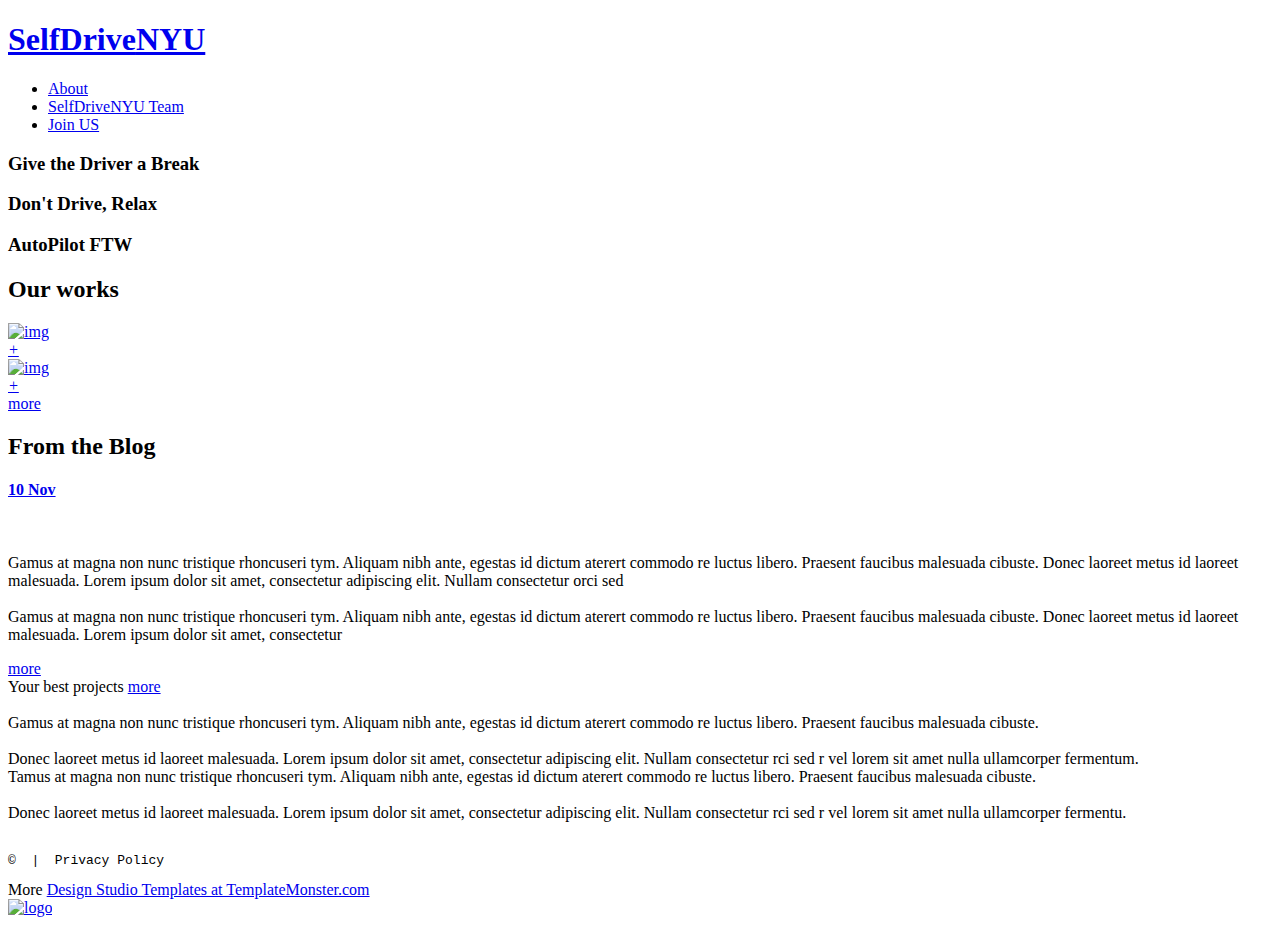
==== index.html @ 5387fc2a "Updated links" ====
<!DOCTYPE html>
<html lang="en">
	<head>
	<title>Home</title>
	<meta charset="utf-8">
	<meta name = "format-detection" content = "telephone=no" />
	<link rel="icon" href="images/favicon.ico" type="image/x-icon">
	<link rel="stylesheet" href="css/grid.css">
	<link rel="stylesheet" href="css/style.css">
	<link rel="stylesheet" href="css/touchTouch.css">
	<link rel="stylesheet" href="css/camera.css">

	<script src="js/jquery.js"></script>
	<script src="js/jquery-migrate-1.2.1.js"></script>
	<script src='js/camera.js'></script>
	<script src="js/touchTouch.jquery.js"></script>
	<script src="js/jquery.stellar.js"></script>
	<script src="js/script.js"></script>
	<script src='//maps.googleapis.com/maps/api/js?v=3.exp&amp;sensor=false'></script>
	<!--[if (gt IE 9)|!(IE)]><!-->
	<script src="js/jquery.mobile.customized.min.js"></script>
	<script src="js/wow.js"></script>
	<script>
		$(document).ready(function () {
			if ($('html').hasClass('desktop')) {
				new WOW().init();
			}
		});
	</script>
	<!--<![endif]-->
	<!--[if lt IE 8]>
	<div style=' clear: both; text-align:center; position: relative;'>
	 <a href="http://windows.microsoft.com/en-US/internet-explorer/products/ie/home?ocid=ie6_countdown_bannercode">
		 <img src="images/ie8-panel/warning_bar_0000_us.jpg" border="0" height="42" width="820" alt="You are using an outdated browser. For a faster, safer browsing experience, upgrade for free today." />
	 </a>
	</div>
	<![endif]-->
	<!--[if lt IE 9]>
		<script src="js/html5shiv.js"></script>
		<link rel="stylesheet" type="text/css" media="screen" href="css/ie.css">
	<![endif]-->
	<!--[if IE]>
		<link rel="stylesheet" type="text/css" media="screen" href="css/ie-8.css">
	<![endif]-->
	</head>
<body class="index">
<!--==============================header=================================-->
<header id="header">
	<div id="stuck_container">
		<div class="container">
			<div class="row">
				<div class="grid_12">
					<div class="social">
						<a href="#"><span class="bd-ra fa fa-facebook"></span></a>
						<a href="#"><span class="bd-ra fa fa-tumblr"></span></a>
						<a href="#"><span class="bd-ra fa fa-google-plus"></span></a>
					</div>
					<h1><a href="index.html">SelfDrive<span>NYU</span></a></h1>
					<nav>
						<ul class="sf-menu">
							<li class="current"><a href="index.html">About</a>
								<!-- <ul> -->
									<!-- <li><a href="#">Lorem ipsum</a></li> -->
									<!-- <li><a href="#">Lorem ipsum</a> -->
										<!-- <ul> -->
											<!-- <li><a href="#">Lorem ipsum</a></li> -->
											<!-- <li><a href="#">Lorem ipsum</a></li> -->
											<!-- <li><a href="#">Lorem ipsum</a></li> -->
										<!-- </ul> -->
									<!-- </li> -->
									<!-- <li><a href="#">Lorem ipsum</a></li> -->
								<!-- </ul> -->
							<!-- </li> -->
							<li><a href="index-1.html">SelfDriveNYU Team</a></li>
							<li><a href="index-2.html">Join US</a></li>

						</ul>
					</nav>
				</div>
			</div>
		</div>
	</div>
</header>

<!--=======content================================-->

<section id="content">
	<div class="full-width-container block-1">
		<div class="camera_container">
			<div id="camera_wrap">
				<div class="item" data-src="images/index_img_slider-1.png">
					<div class="camera_caption fadeIn">
						<h3>Give the Driver a Break</h3>
					</div>
				</div>
				<div class="item" data-src="images/index_img_slider-2.png">
					<div class="camera_caption fadeIn">
						<h3>Don't Drive, Relax</h3>
					</div>
				</div>
				<div class="item" data-src="images/index_img_slider-2.png">
					<div class="camera_caption fadeIn">
						<h3>AutoPilot FTW</h3>
					</div>
				</div>
			</div>
		</div>
	</div>
	<div class="full-width-container block-2">
		<div class="container">
			<div class="row">
				<div class="grid_12">
					<header>
						<h2><span>Our works</span></h2>
					</header>
					<div class="isotope clearfix">
						<a href="images/index_img-1-big.jpg" class="item-1 w-1"><div class="img_block"><img src="images/index_img-1.jpg" alt="img"></div><i>+</i></a>
						<a href="images/index_img-2-big.jpg" class="item-2 w-2"><div class="img_block"><img src="images/index_img-2.jpg" alt="img"></div><i>+</i></a>
					</div>
					<a href="#" class="btn">more</a>
				</div>
			</div>
		</div>
	</div>
	<div class="full-width-container block-3">
		<div class="container">
			<div class="row">
				<div class="grid_4">
					<header>
						<h2><span></span></h2>
					</header>
					<p class="first"></p>
					<p class="secont"></p>
					<a href="#" class="btn"></a>
				</div>
				<div class="grid_7 offset_1">
					<header>
						<h2>From the Blog</h2>
					</header>
					<h4><a href="#">10 Nov</a></h4>
					<div class="img_block"><img src="images/index_img-7.jpg" alt=""></div>
					<p>Gamus at magna non nunc tristique rhoncuseri tym. Aliquam nibh ante, egestas id dictum aterert commodo re luctus libero. Praesent faucibus malesuada cibuste. Donec laoreet metus id laoreet malesuada. Lorem ipsum dolor sit amet, consectetur adipiscing elit. Nullam consectetur orci sed <br><br>Gamus at magna non nunc tristique rhoncuseri tym. Aliquam nibh ante, egestas id dictum aterert commodo re luctus libero. Praesent faucibus malesuada cibuste. Donec laoreet metus id laoreet malesuada. Lorem ipsum dolor sit amet, consectetur</p>
					<a href="#" class="btn">more</a>
				</div>
			</div>
		</div>
	</div>
	<div class="full-width-container block-4  parallax-block" data-stellar-background-ratio="0.5">
		<span class="el-1">Your best</span>
		<span class="el-2">projects</span>
		<a href="#" class="btn">more</a>
	</div>
	<div class="full-width-container block-5">
		<div class="container">
			<div class="row">
				<div class="item-1 clearfix">
					<div class="grid_2">
						<div class="img_block"><img src="images/index_img-8.jpg" alt=""></div>
					</div>
					<div class="grid_10">
						<div class="text">Gamus at magna non nunc tristique rhoncuseri tym. Aliquam nibh ante, egestas id dictum aterert commodo re luctus libero. Praesent faucibus malesuada cibuste. <br><br>Donec laoreet metus id laoreet malesuada. Lorem ipsum dolor sit amet, consectetur adipiscing elit. Nullam consectetur rci sed r vel lorem sit amet nulla ullamcorper fermentum.</div>
					</div>
				</div>
				<div class="item-2 clearfix">
					<div class="grid_10">
						<div class="text">Tamus at magna non nunc tristique rhoncuseri tym. Aliquam nibh ante, egestas id dictum aterert commodo re luctus libero. Praesent faucibus malesuada cibuste. <br><br>Donec laoreet metus id laoreet malesuada. Lorem ipsum dolor sit amet, consectetur adipiscing elit. Nullam consectetur rci sed r vel lorem sit amet nulla ullamcorper fermentu.</div>
					</div>
					<div class="grid_2">
						<div class="img_block"><img src="images/index_img-9.jpg" alt=""></div>
					</div>
				</div>
			</div>
		</div>
	</div>
	<div class="full-width-container block-6">
		<div class="google-map-api"> 
			<div id="map-canvas" class="gmap"></div> 
		</div> 
	</div>
</section>

<!--=======footer=================================-->
<footer id="footer">
	<div class="container">
		<div class="row">
		<div class="grid_12">
			<div class="copyright">
				<pre>© <span id="copyright-year"></span> |  Privacy Policy</pre>
			</div>
		</div>
				More <a rel="nofollow" href="http://www.templatemonster.com/category.php?category=521&type=1" target="_blank">Design Studio Templates at TemplateMonster.com</a>
		</div>
	</div>
	<div class="footer_bottom"><a href="http://www.templatemonster.com/" rel="nofollow"><img src="images/footer-logo.png" alt="logo"></a></div>
</footer>
<script>
	jQuery(function(){
		jQuery('#camera_wrap').camera({
			height: '68.125%',
			thumbnails: false,
			pagination: true,
			fx: 'simpleFade',
			loader: 'none',
			hover: false,
			navigation: false,
			playPause: false,
			minHeight: "975px",
		});
	});
</script>
<!--script>
	var $container = $('.isotope');
	// init
	$container.on( 'click', '.iso-item', function( event ) {
	  // change size of item via class
	  $( event.target ).toggleClass('gigante');
	  // trigger layout
	  $container.packery();
	  /*$container.packery({
		  itemSelector: 'iso-.item',
		  gutter: 10*/

	});
</script-->
<script>
	$(document).ready(function() { 
			if ($('html').hasClass('desktop')) {
				$.stellar({
					horizontalScrolling: false,
					verticalOffset: 20,
					resposive: true,
					hideDistantElements: true,
				});
			}
		});
</script>
<script type="text/javascript">
		google_api_map_init();
		function google_api_map_init(){
			var map;
			var coordData = new google.maps.LatLng(parseFloat(40.6894388), parseFloat(-73.9036233,10)); 

			var styleArray = [
				{"featureType":"water","stylers":[{"color":"#021019"}]},
				{"featureType":"landscape","stylers":[{"color":"#08304b"}]},
				{"featureType":"poi","elementType":"geometry","stylers":[{"color":"#0c4152"},{"lightness":5}]},
				{"featureType":"road.highway","elementType":"geometry.fill","stylers":[{"color":"#000000"}]},
				{"featureType":"road.highway","elementType":"geometry.stroke","stylers":[{"color":"#0b434f"},{"lightness":25}]},
				{"featureType":"road.arterial","elementType":"geometry.fill","stylers":[{"color":"#000000"}]},
				{"featureType":"road.arterial","elementType":"geometry.stroke","stylers":[{"color":"#0b3d51"},{"lightness":16}]},
				{"featureType":"road.local","elementType":"geometry","stylers":[{"color":"#000000"}]},
				{"elementType":"labels.text.fill","stylers":[{"color":"#ffffff"}]},
				{"elementType":"labels.text.stroke","stylers":[{"color":"#000000"},{"lightness":13}]},
				{"featureType":"transit","stylers":[{"color":"#146474"}]},
				{"featureType":"administrative","elementType":"geometry.fill","stylers":[{"color":"#000000"}]},
				{"featureType":"administrative","elementType":"geometry.stroke","stylers":[{"color":"#144b53"},{"lightness":14},{"weight":1.4}]}
				]
			 
			function initialize() { 
			  var mapOptions = { 
				zoom: 12, 
				center: coordData, 
				scrollwheel: false, 
				styles: styleArray 
			  } 
 
			  var contentString = "<div></div>"; 
			  var infowindow = new google.maps.InfoWindow({ 
				content: contentString, 
				maxWidth: 200 
			  }); 
			   
			  var map = new google.maps.Map(document.getElementById("map-canvas"), mapOptions); 


			google.maps.event.addDomListener(window, 'resize', function() {

			  map.setCenter(coordData);

			  var center = map.getCenter();
			});
		}

			google.maps.event.addDomListener(window, "load", initialize); 

		}
</script>
<script>
	$(function(){
		$('.isotope a').touchTouch();
	});
</script>

</body>
</html>
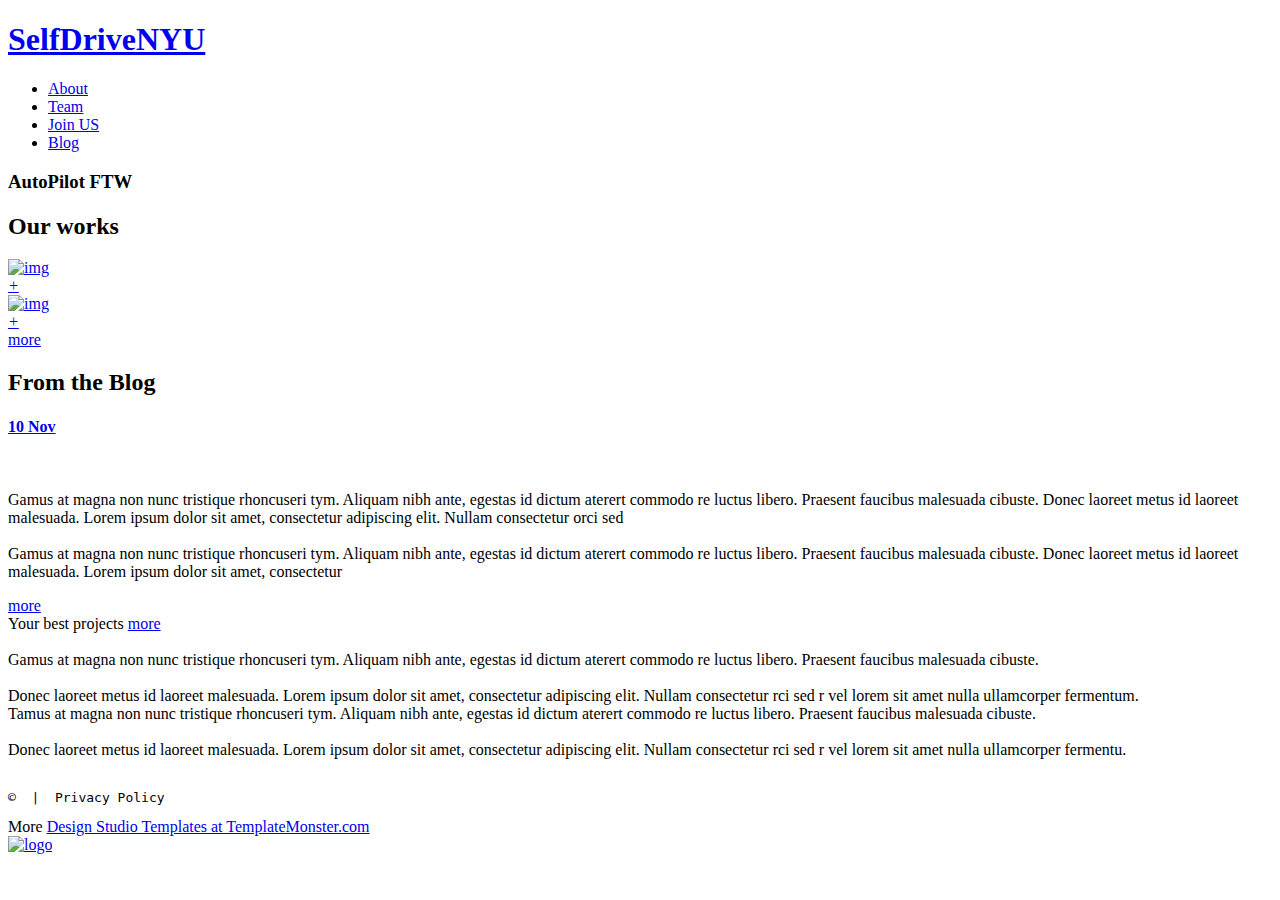
==== commit 7d2e854e: "update for images" ====
--- a/index.html
+++ b/index.html
@@ -59,20 +59,9 @@
 					<nav>
 						<ul class="sf-menu">
 							<li class="current"><a href="index.html">About</a>
-								<!-- <ul> -->
-									<!-- <li><a href="#">Lorem ipsum</a></li> -->
-									<!-- <li><a href="#">Lorem ipsum</a> -->
-										<!-- <ul> -->
-											<!-- <li><a href="#">Lorem ipsum</a></li> -->
-											<!-- <li><a href="#">Lorem ipsum</a></li> -->
-											<!-- <li><a href="#">Lorem ipsum</a></li> -->
-										<!-- </ul> -->
-									<!-- </li> -->
-									<!-- <li><a href="#">Lorem ipsum</a></li> -->
-								<!-- </ul> -->
-							<!-- </li> -->
-							<li><a href="index-1.html">SelfDriveNYU Team</a></li>
+							<li><a href="index-1.html">Team</a></li>
 							<li><a href="index-2.html">Join US</a></li>
+							<li><a href="index-3.html">Blog</a></li>
 
 						</ul>
 					</nav>
@@ -88,17 +77,7 @@
 	<div class="full-width-container block-1">
 		<div class="camera_container">
 			<div id="camera_wrap">
-				<div class="item" data-src="images/index_img_slider-1.png">
-					<div class="camera_caption fadeIn">
-						<h3>Give the Driver a Break</h3>
-					</div>
-				</div>
-				<div class="item" data-src="images/index_img_slider-2.png">
-					<div class="camera_caption fadeIn">
-						<h3>Don't Drive, Relax</h3>
-					</div>
-				</div>
-				<div class="item" data-src="images/index_img_slider-2.png">
+				<div class="item" data-src="images/index_img_slider-3.jpg">
 					<div class="camera_caption fadeIn">
 						<h3>AutoPilot FTW</h3>
 					</div>
@@ -173,9 +152,9 @@
 		</div>
 	</div>
 	<div class="full-width-container block-6">
-		<div class="google-map-api"> 
-			<div id="map-canvas" class="gmap"></div> 
-		</div> 
+		<div class="google-map-api">
+			<div id="map-canvas" class="gmap"></div>
+		</div>
 	</div>
 </section>
 
@@ -223,7 +202,7 @@
 	});
 </script-->
 <script>
-	$(document).ready(function() { 
+	$(document).ready(function() {
 			if ($('html').hasClass('desktop')) {
 				$.stellar({
 					horizontalScrolling: false,
@@ -238,7 +217,7 @@
 		google_api_map_init();
 		function google_api_map_init(){
 			var map;
-			var coordData = new google.maps.LatLng(parseFloat(40.6894388), parseFloat(-73.9036233,10)); 
+			var coordData = new google.maps.LatLng(parseFloat(40.6894388), parseFloat(-73.9036233,10));
 
 			var styleArray = [
 				{"featureType":"water","stylers":[{"color":"#021019"}]},
@@ -255,22 +234,22 @@
 				{"featureType":"administrative","elementType":"geometry.fill","stylers":[{"color":"#000000"}]},
 				{"featureType":"administrative","elementType":"geometry.stroke","stylers":[{"color":"#144b53"},{"lightness":14},{"weight":1.4}]}
 				]
-			 
-			function initialize() { 
-			  var mapOptions = { 
-				zoom: 12, 
-				center: coordData, 
-				scrollwheel: false, 
-				styles: styleArray 
-			  } 
- 
-			  var contentString = "<div></div>"; 
-			  var infowindow = new google.maps.InfoWindow({ 
-				content: contentString, 
-				maxWidth: 200 
-			  }); 
-			   
-			  var map = new google.maps.Map(document.getElementById("map-canvas"), mapOptions); 
+
+			function initialize() {
+			  var mapOptions = {
+				zoom: 12,
+				center: coordData,
+				scrollwheel: false,
+				styles: styleArray
+			  }
+
+			  var contentString = "<div></div>";
+			  var infowindow = new google.maps.InfoWindow({
+				content: contentString,
+				maxWidth: 200
+			  });
+
+			  var map = new google.maps.Map(document.getElementById("map-canvas"), mapOptions);
 
 
 			google.maps.event.addDomListener(window, 'resize', function() {
@@ -281,7 +260,7 @@
 			});
 		}
 
-			google.maps.event.addDomListener(window, "load", initialize); 
+			google.maps.event.addDomListener(window, "load", initialize);
 
 		}
 </script>
@@ -292,4 +271,4 @@
 </script>
 
 </body>
-</html>+</html>
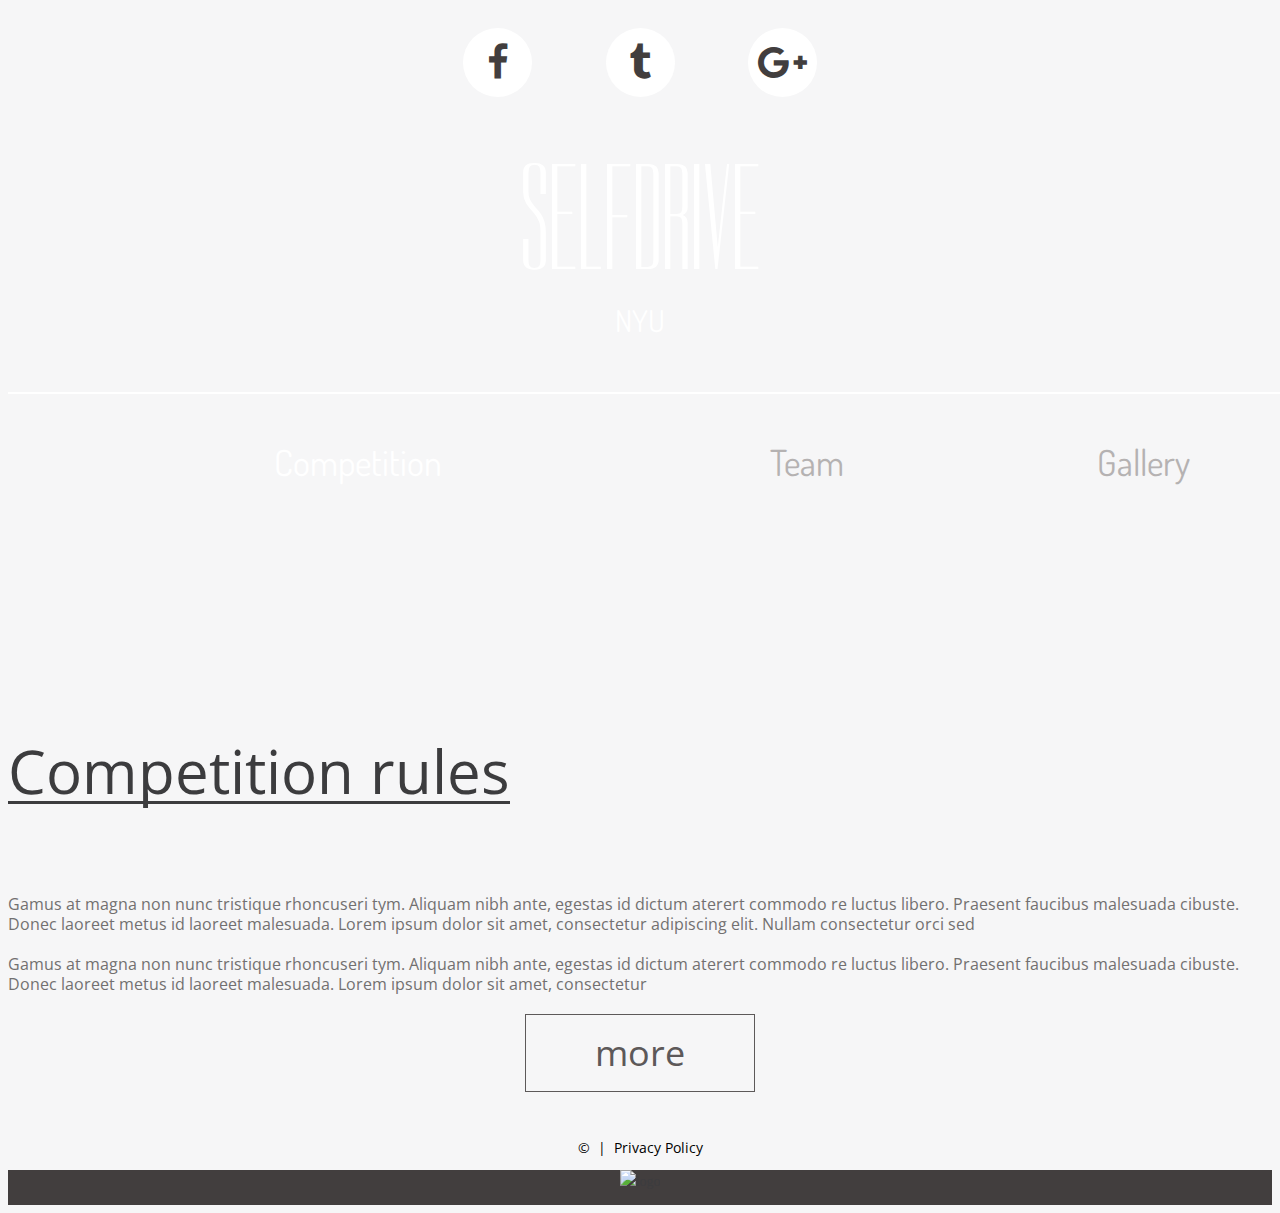
==== commit ed1d1370: "Clean up competition page" ====
--- a/index.html
+++ b/index.html
@@ -1,22 +1,19 @@
 <!DOCTYPE html>
 <html lang="en">
 	<head>
-	<title>Home</title>
+	<title>Services</title>
 	<meta charset="utf-8">
 	<meta name = "format-detection" content = "telephone=no" />
 	<link rel="icon" href="images/favicon.ico" type="image/x-icon">
 	<link rel="stylesheet" href="css/grid.css">
 	<link rel="stylesheet" href="css/style.css">
 	<link rel="stylesheet" href="css/touchTouch.css">
-	<link rel="stylesheet" href="css/camera.css">
 
 	<script src="js/jquery.js"></script>
+	<script src="js/touchTouch.jquery.js"></script>
 	<script src="js/jquery-migrate-1.2.1.js"></script>
-	<script src='js/camera.js'></script>
-	<script src="js/touchTouch.jquery.js"></script>
-	<script src="js/jquery.stellar.js"></script>
 	<script src="js/script.js"></script>
-	<script src='//maps.googleapis.com/maps/api/js?v=3.exp&amp;sensor=false'></script>
+	<script src="js/packery.pkgd.min.js"></script>
 	<!--[if (gt IE 9)|!(IE)]><!-->
 	<script src="js/jquery.mobile.customized.min.js"></script>
 	<script src="js/wow.js"></script>
@@ -27,25 +24,10 @@
 			}
 		});
 	</script>
-	<!--<![endif]-->
-	<!--[if lt IE 8]>
-	<div style=' clear: both; text-align:center; position: relative;'>
-	 <a href="http://windows.microsoft.com/en-US/internet-explorer/products/ie/home?ocid=ie6_countdown_bannercode">
-		 <img src="images/ie8-panel/warning_bar_0000_us.jpg" border="0" height="42" width="820" alt="You are using an outdated browser. For a faster, safer browsing experience, upgrade for free today." />
-	 </a>
-	</div>
-	<![endif]-->
-	<!--[if lt IE 9]>
-		<script src="js/html5shiv.js"></script>
-		<link rel="stylesheet" type="text/css" media="screen" href="css/ie.css">
-	<![endif]-->
-	<!--[if IE]>
-		<link rel="stylesheet" type="text/css" media="screen" href="css/ie-8.css">
-	<![endif]-->
 	</head>
-<body class="index">
+<body class="index-1">
 <!--==============================header=================================-->
-<header id="header">
+<header id="header" style = "background: url(images/index_img_slider-3.jpg) no-repeat;">
 	<div id="stuck_container">
 		<div class="container">
 			<div class="row">
@@ -58,11 +40,9 @@
 					<h1><a href="index.html">SelfDrive<span>NYU</span></a></h1>
 					<nav>
 						<ul class="sf-menu">
-							<li class="current"><a href="index.html">About</a>
+							<li class="current"><a href="index.html">Competition</a>
 							<li><a href="index-1.html">Team</a></li>
-							<li><a href="index-2.html">Join US</a></li>
-							<li><a href="index-3.html">Blog</a></li>
-
+							<li><a href="index-2.html">Gallery</a></li>
 						</ul>
 					</nav>
 				</div>
@@ -74,199 +54,47 @@
 <!--=======content================================-->
 
 <section id="content">
-	<div class="full-width-container block-1">
-		<div class="camera_container">
-			<div id="camera_wrap">
-				<div class="item" data-src="images/index_img_slider-3.jpg">
-					<div class="camera_caption fadeIn">
-						<h3>AutoPilot FTW</h3>
-					</div>
-				</div>
-			</div>
-		</div>
+	<div class="full-width-container block-3">
+	    <div class="container">
+	        <div class="row">
+	            <div class="grid_3">
+	                <header>
+	                    <h2><span></span></h2>
+	                </header>
+	                <p class="first"></p>
+	                <p class="secont"></p>
+	            </div>
+	            <div class="grid_8 offset_1">
+	                <header>
+	                    <h2>Competition rules</h2>
+	                </header>
+	                <!-- <h4><a href="#">10 Nov</a></h4> -->
+	                <div class="img_block"><img src="images/index_img-7.jpg" alt=""></div>
+	                <p>Gamus at magna non nunc tristique rhoncuseri tym. Aliquam nibh ante, egestas id dictum aterert commodo re luctus libero. Praesent faucibus malesuada cibuste. Donec laoreet metus id laoreet malesuada. Lorem ipsum dolor sit amet, consectetur adipiscing elit. Nullam consectetur orci sed <br><br>Gamus at magna non nunc tristique rhoncuseri tym. Aliquam nibh ante, egestas id dictum aterert commodo re luctus libero. Praesent faucibus malesuada cibuste. Donec laoreet metus id laoreet malesuada. Lorem ipsum dolor sit amet, consectetur</p>
+	                <a href="#" class="btn">more</a>
+	            </div>
+	        </div>
+	    </div>
 	</div>
-	<div class="full-width-container block-2">
-		<div class="container">
-			<div class="row">
-				<div class="grid_12">
-					<header>
-						<h2><span>Our works</span></h2>
-					</header>
-					<div class="isotope clearfix">
-						<a href="images/index_img-1-big.jpg" class="item-1 w-1"><div class="img_block"><img src="images/index_img-1.jpg" alt="img"></div><i>+</i></a>
-						<a href="images/index_img-2-big.jpg" class="item-2 w-2"><div class="img_block"><img src="images/index_img-2.jpg" alt="img"></div><i>+</i></a>
-					</div>
-					<a href="#" class="btn">more</a>
-				</div>
-			</div>
-		</div>
-	</div>
-	<div class="full-width-container block-3">
-		<div class="container">
-			<div class="row">
-				<div class="grid_4">
-					<header>
-						<h2><span></span></h2>
-					</header>
-					<p class="first"></p>
-					<p class="secont"></p>
-					<a href="#" class="btn"></a>
-				</div>
-				<div class="grid_7 offset_1">
-					<header>
-						<h2>From the Blog</h2>
-					</header>
-					<h4><a href="#">10 Nov</a></h4>
-					<div class="img_block"><img src="images/index_img-7.jpg" alt=""></div>
-					<p>Gamus at magna non nunc tristique rhoncuseri tym. Aliquam nibh ante, egestas id dictum aterert commodo re luctus libero. Praesent faucibus malesuada cibuste. Donec laoreet metus id laoreet malesuada. Lorem ipsum dolor sit amet, consectetur adipiscing elit. Nullam consectetur orci sed <br><br>Gamus at magna non nunc tristique rhoncuseri tym. Aliquam nibh ante, egestas id dictum aterert commodo re luctus libero. Praesent faucibus malesuada cibuste. Donec laoreet metus id laoreet malesuada. Lorem ipsum dolor sit amet, consectetur</p>
-					<a href="#" class="btn">more</a>
-				</div>
-			</div>
-		</div>
-	</div>
-	<div class="full-width-container block-4  parallax-block" data-stellar-background-ratio="0.5">
-		<span class="el-1">Your best</span>
-		<span class="el-2">projects</span>
-		<a href="#" class="btn">more</a>
-	</div>
-	<div class="full-width-container block-5">
-		<div class="container">
-			<div class="row">
-				<div class="item-1 clearfix">
-					<div class="grid_2">
-						<div class="img_block"><img src="images/index_img-8.jpg" alt=""></div>
-					</div>
-					<div class="grid_10">
-						<div class="text">Gamus at magna non nunc tristique rhoncuseri tym. Aliquam nibh ante, egestas id dictum aterert commodo re luctus libero. Praesent faucibus malesuada cibuste. <br><br>Donec laoreet metus id laoreet malesuada. Lorem ipsum dolor sit amet, consectetur adipiscing elit. Nullam consectetur rci sed r vel lorem sit amet nulla ullamcorper fermentum.</div>
-					</div>
-				</div>
-				<div class="item-2 clearfix">
-					<div class="grid_10">
-						<div class="text">Tamus at magna non nunc tristique rhoncuseri tym. Aliquam nibh ante, egestas id dictum aterert commodo re luctus libero. Praesent faucibus malesuada cibuste. <br><br>Donec laoreet metus id laoreet malesuada. Lorem ipsum dolor sit amet, consectetur adipiscing elit. Nullam consectetur rci sed r vel lorem sit amet nulla ullamcorper fermentu.</div>
-					</div>
-					<div class="grid_2">
-						<div class="img_block"><img src="images/index_img-9.jpg" alt=""></div>
-					</div>
-				</div>
-			</div>
-		</div>
-	</div>
-	<div class="full-width-container block-6">
-		<div class="google-map-api">
-			<div id="map-canvas" class="gmap"></div>
-		</div>
-	</div>
+
 </section>
 
 <!--=======footer=================================-->
 <footer id="footer">
 	<div class="container">
 		<div class="row">
-		<div class="grid_12">
-			<div class="copyright">
-				<pre>© <span id="copyright-year"></span> |  Privacy Policy</pre>
+			<div class="grid_12">
+				<div class="copyright">
+					<pre>© <span id="copyright-year"></span> |  Privacy Policy</pre>
+				</div>
 			</div>
-		</div>
-				More <a rel="nofollow" href="http://www.templatemonster.com/category.php?category=521&type=1" target="_blank">Design Studio Templates at TemplateMonster.com</a>
 		</div>
 	</div>
 	<div class="footer_bottom"><a href="http://www.templatemonster.com/" rel="nofollow"><img src="images/footer-logo.png" alt="logo"></a></div>
 </footer>
 <script>
-	jQuery(function(){
-		jQuery('#camera_wrap').camera({
-			height: '68.125%',
-			thumbnails: false,
-			pagination: true,
-			fx: 'simpleFade',
-			loader: 'none',
-			hover: false,
-			navigation: false,
-			playPause: false,
-			minHeight: "975px",
-		});
-	});
-</script>
-<!--script>
-	var $container = $('.isotope');
-	// init
-	$container.on( 'click', '.iso-item', function( event ) {
-	  // change size of item via class
-	  $( event.target ).toggleClass('gigante');
-	  // trigger layout
-	  $container.packery();
-	  /*$container.packery({
-		  itemSelector: 'iso-.item',
-		  gutter: 10*/
-
-	});
-</script-->
-<script>
-	$(document).ready(function() {
-			if ($('html').hasClass('desktop')) {
-				$.stellar({
-					horizontalScrolling: false,
-					verticalOffset: 20,
-					resposive: true,
-					hideDistantElements: true,
-				});
-			}
-		});
-</script>
-<script type="text/javascript">
-		google_api_map_init();
-		function google_api_map_init(){
-			var map;
-			var coordData = new google.maps.LatLng(parseFloat(40.6894388), parseFloat(-73.9036233,10));
-
-			var styleArray = [
-				{"featureType":"water","stylers":[{"color":"#021019"}]},
-				{"featureType":"landscape","stylers":[{"color":"#08304b"}]},
-				{"featureType":"poi","elementType":"geometry","stylers":[{"color":"#0c4152"},{"lightness":5}]},
-				{"featureType":"road.highway","elementType":"geometry.fill","stylers":[{"color":"#000000"}]},
-				{"featureType":"road.highway","elementType":"geometry.stroke","stylers":[{"color":"#0b434f"},{"lightness":25}]},
-				{"featureType":"road.arterial","elementType":"geometry.fill","stylers":[{"color":"#000000"}]},
-				{"featureType":"road.arterial","elementType":"geometry.stroke","stylers":[{"color":"#0b3d51"},{"lightness":16}]},
-				{"featureType":"road.local","elementType":"geometry","stylers":[{"color":"#000000"}]},
-				{"elementType":"labels.text.fill","stylers":[{"color":"#ffffff"}]},
-				{"elementType":"labels.text.stroke","stylers":[{"color":"#000000"},{"lightness":13}]},
-				{"featureType":"transit","stylers":[{"color":"#146474"}]},
-				{"featureType":"administrative","elementType":"geometry.fill","stylers":[{"color":"#000000"}]},
-				{"featureType":"administrative","elementType":"geometry.stroke","stylers":[{"color":"#144b53"},{"lightness":14},{"weight":1.4}]}
-				]
-
-			function initialize() {
-			  var mapOptions = {
-				zoom: 12,
-				center: coordData,
-				scrollwheel: false,
-				styles: styleArray
-			  }
-
-			  var contentString = "<div></div>";
-			  var infowindow = new google.maps.InfoWindow({
-				content: contentString,
-				maxWidth: 200
-			  });
-
-			  var map = new google.maps.Map(document.getElementById("map-canvas"), mapOptions);
-
-
-			google.maps.event.addDomListener(window, 'resize', function() {
-
-			  map.setCenter(coordData);
-
-			  var center = map.getCenter();
-			});
-		}
-
-			google.maps.event.addDomListener(window, "load", initialize);
-
-		}
-</script>
-<script>
 	$(function(){
-		$('.isotope a').touchTouch();
+		$('#touch_gallery a').touchTouch();
 	});
 </script>
 
--- a/css/style.css
+++ b/css/style.css
@@ -0,0 +1,1292 @@
+@import url(//maxcdn.bootstrapcdn.com/font-awesome/4.2.0/css/font-awesome.min.css);
+@import url(//fonts.googleapis.com/css?family=Open+Sans:700,400,300);
+@import url(//fonts.googleapis.com/css?family=Dorsa);
+@import url(http://fonts.googleapis.com/css?family=Dosis:400,600);
+/* =======================================================
+					variables
+======================================================== */
+/*========================================================
+										Main layout styles
+=========================================================*/
+body {
+  background: #f6f6f7;
+  font: 14px/24px Georgia, 'Times New Roman', Times, serif;
+}
+a {
+  text-decoration: none;
+  cursor: pointer;
+  -webkit-transition: 0.3s all ease;
+  transition: 0.3s all ease;
+}
+a:hover {
+  -webkit-transition: 0.3s all ease;
+  transition: 0.3s all ease;
+}
+a[href^="tel:"] {
+  color: inherit;
+  text-decoration: none;
+}
+h2 a,
+h3 a,
+h4 a,
+h5 a {
+  color: inherit;
+  font: inherit;
+}
+h2 a:hover,
+h3 a:hover,
+h4 a:hover,
+h5 a:hover {
+  color: #d94d3a;
+}
+* {
+  -webkit-text-size-adjust: none;
+}
+::-moz-selection {
+  /* Code for Firefox */
+  color: #ffffff;
+  background: #666666;
+}
+::selection {
+  color: #ffffff;
+  background: #666666;
+}
+/*========================================================
+										HEADER styles
+=========================================================*/
+#header {
+  padding: 20px 0;
+  background: url(../images/header_bg.jpg) no-repeat;
+  background-size: cover;
+  text-align: center;
+  height: 556px;
+}
+#header .social {
+  text-align: center;
+}
+#header .social .fa {
+  width: 69px;
+  height: 69px;
+  background: #fff;
+  line-height: 69px;
+  margin: 0 35px 50px 35px;
+  font-size: 38px;
+  color: #423e3e;
+  text-align: center;
+  -webkit-transition: 0.3s;
+  transition: 0.3s;
+}
+#header .social .fa:hover {
+  background: #d94d3a;
+}
+#header h1 {
+  color: #ffffff;
+  margin-top: 15px;
+}
+#header h1 a {
+  font: 400 150px/115px 'Dorsa', sans-serif;
+  color: #ffffff;
+  text-transform: uppercase;
+  display: inline-block;
+  height: 177px;
+}
+#header h1 a span {
+  display: block;
+  font: 30px/30px 'Dosis', sans-serif;
+  margin-top: 28px;
+  text-transform: none;
+}
+#header nav {
+  margin-top: 53px;
+}
+.index #header {
+  position: relative;
+  background: none;
+  height: 0;
+  padding: 0;
+}
+.index #header #stuck_container {
+  position: absolute;
+  z-index: 9;
+  left: 0;
+  right: 0;
+  top: 20px;
+}
+@media only screen and (max-width: 767px) {
+  #header {
+    text-align: center;
+  }
+  #header h1,
+  #header nav {
+    float: none;
+    display: inline-block;
+  }
+  #header nav {
+    display: block;
+  }
+  #header .social .fa {
+    margin: 0 25px 50px 25px;
+  }
+}
+@media only screen and (max-width: 480px) {
+  #header .social .fa {
+    margin: 0 5px 50px 5px;
+  }
+}
+/* Main menu styles
+========================================================*/
+.sf-menu {
+  width: 100%;
+  text-align: center;
+  line-height: 36px;
+  margin-top: auto;
+  margin-top: 32px;
+  border-top: 2px solid #fff;
+  padding-top: 50px;
+  display: table;
+}
+.sf-menu > li {
+  display: table-cell;
+  table-layout: fixed;
+  position: relative;
+  padding: 0;
+  margin: 0;
+}
+.sf-menu > li > a {
+  color: #b5b2b2;
+  font-size: 36px;
+  margin-left: 29px;
+  font-family: 'Dosis', sans-serif;
+  margin-bottom: 30px;
+  position: relative;
+}
+.sf-menu > li > a:hover {
+  color: #ffffff;
+}
+.sf-menu > li > a:hover:before {
+  background-position: 0 0;
+  top: -46px;
+  height: 21px;
+}
+.sf-menu > li > a:before {
+  content: "";
+  position: absolute;
+  top: -52px;
+  left: 37%;
+  width: 38px;
+  height: 12px;
+  background: url(../images/menu-bullet.png) 0 -21px no-repeat;
+  -webkit-transition: 0.3s;
+  transition: 0.3s;
+}
+.sf-menu > li:first-child {
+  padding-right: 0;
+}
+.sf-menu > li.current > a {
+  color: #ffffff;
+}
+.sf-menu > li.current > a:before {
+  background-position: 0 0;
+  top: -46px;
+  height: 21px;
+}
+@media only screen and (max-width: 979px) {
+  .sf-menu li {
+    padding-right: 0;
+  }
+}
+/* First level sub-menu styles
+========================================================*/
+.sf-menu ul {
+  position: absolute;
+  top: 66px;
+  left: calc(50% - 80px);
+  background: #d94d3a;
+  color: #ffffff;
+  min-width: 160px;
+  z-index: 999;
+  display: none;
+  text-align: left;
+  padding-left: 33px;
+  padding-top: 10px;
+  -webkit-box-sizing: border-box;
+  -moz-box-sizing: border-box;
+  box-sizing: border-box;
+}
+.sf-menu ul:before {
+  content: "";
+  position: absolute;
+  top: -10px;
+  left: calc(50% - 3px);
+  width: 0;
+  height: 0;
+  border-left: 7px solid transparent;
+  border-right: 7px solid transparent;
+  border-bottom: 10px solid #d94d3a;
+}
+.sf-menu ul li {
+  position: relative;
+  height: 48px;
+  line-height: 48px;
+  -webkit-transition: 0.3s;
+  transition: 0.3s;
+}
+.sf-menu ul li a {
+  line-height: 12px;
+  padding: 10px 0;
+  color: #ffffff;
+  font-family: 'Open Sans', sans-serif;
+  font-size: 14px;
+  display: block;
+}
+.sf-menu ul li:hover > a {
+  color: #7d261a;
+}
+/* Second level sub-menu styles
+========================================================*/
+.sf-menu ul ul {
+  position: absolute;
+  top: 0;
+  left: 126px;
+  z-index: 4;
+  min-width: 157px;
+  border: none;
+  background: #dbb3ae;
+}
+.sf-menu ul ul:before {
+  display: none;
+}
+.sf-menu ul ul a:hover {
+  color: #d94d3a;
+}
+@media only screen and (max-width: 767px) {
+  .sf-menu {
+    display: none;
+  }
+  .select-menu {
+    display: block;
+    width: 100%;
+    border-color: #d94d3a;
+    color: #666;
+    font-size: 16px;
+    padding: 5px;
+  }
+}
+/* Stuck menu styles
+========================================================*/
+.isStuck {
+  background: url(../images/header_bg.jpg) bottom;
+  background-size: cover;
+  z-index: 9;
+  padding: 0 0 10px 0;
+  border-bottom: 1px solid #d94d3a;
+}
+.isStuck .social {
+  display: none;
+}
+.isStuck h1 {
+  display: none;
+}
+.isStuck nav {
+  margin-top: 17px !important;
+}
+.isStuck .sf-menu {
+  margin-top: 3px;
+  border: none;
+  padding: 0;
+}
+.isStuck .sf-menu > li > a:before {
+  display: none;
+}
+.isStuck .sf-menu > li > a:hover:before {
+  display: none;
+}
+.isStuck .sf-menu > li.current > a:before {
+  display: none;
+}
+@media only screen and (max-width: 979px) {
+  .isStuck {
+    display: none !important;
+  }
+}
+/*========================================================
+										CONTENT styles
+=========================================================*/
+h2,
+h3,
+h4 {
+  font-family: 'Marvel', sans-serif;
+  color: #3c3c3e;
+}
+h2 {
+  font: 400 60px/60px 'Open Sans', sans-serif;
+  text-align: center;
+  margin-top: 30px;
+  margin-bottom: 50px;
+  border-bottom: 3px solid #3c3c3e;
+  display: inline-block;
+}
+h3 {
+  font-size: 50px;
+  font-family: 'Marvel', sans-serif;
+  text-align: center;
+  line-height: 50px;
+}
+h4 {
+  font-size: 28px;
+  line-height: 28px;
+  font-family: 'Open Sans', sans-serif;
+  text-align: center;
+  margin-top: 0px;
+  margin-bottom: 20px;
+}
+h5 {
+  font-size: 16px;
+  line-height: 16px;
+  font-family: 'Open Sans', sans-serif;
+  text-align: left;
+  margin-bottom: 10px;
+  color: #3c3c3e;
+}
+.h5__mod {
+  color: #d94d3a;
+}
+p {
+  font: 16px/20px 'Open Sans', sans-serif;
+  color: #727070;
+}
+.full-width-container {
+  width: 100%;
+}
+.img_block {
+  overflow: hidden;
+  margin-bottom: 15px;
+  position: relative;
+}
+.img_block img {
+  width: 100%;
+}
+.btn {
+  width: 228px;
+  border: 1px solid #5d5959;
+  background: none;
+  display: block;
+  font: 36px/76px 'Open Sans', sans-serif;
+  text-align: center;
+  color: #5d5959;
+  margin-top: 20px;
+  margin: 20px auto;
+}
+.btn:hover {
+  background: #3c3c3e;
+  color: #ffffff;
+}
+.bd-ra {
+  border-radius: 50%;
+}
+.sub_head {
+  font-size: 24px;
+  font-style: italic;
+  line-height: 36px;
+  text-align: center;
+  margin: 0 auto;
+}
+@media only screen and (max-width: 979px) {
+  h2 {
+    font: 300 62px/62px 'Open Sans', sans-serif;
+    text-align: center;
+    margin-bottom: 40px;
+  }
+  h2 span:before {
+    display: none;
+  }
+  h3 {
+    font: 45px/45px 'Marvel', sans-serif;
+    text-align: center;
+  }
+  h4 {
+    font: 30px/30px 'Marvel', sans-serif;
+    text-align: center;
+    margin-top: 20px;
+    margin-bottom: 20px;
+  }
+  h5 {
+    font: 20px/20px 'Marvel', sans-serif;
+    text-align: center;
+    margin-bottom: 20px;
+    color: #3c3c3e;
+  }
+}
+@media only screen and (max-width: 767px) {
+  h2 {
+    font: 300 52px/52px 'Open Sans', sans-serif;
+    text-align: center;
+    margin-bottom: 40px;
+  }
+  h2 span:before {
+    display: none;
+  }
+  h3 {
+    font: 45px/45px 'Marvel', sans-serif;
+    text-align: center;
+  }
+  h4 {
+    font: 25px/25px 'Marvel', sans-serif;
+    text-align: center;
+    margin-top: 20px;
+    margin-bottom: 20px;
+  }
+  h5 {
+    font: 20px/20px 'Marvel', sans-serif;
+    text-align: center;
+    margin-bottom: 20px;
+    color: #3c3c3e;
+  }
+  .img_block {
+    margin-bottom: 20px;
+  }
+}
+@media only screen and (max-width: 479px) {
+  h2 {
+    font: 300 42px/42px 'Open Sans', sans-serif;
+    text-align: center;
+    margin-bottom: 40px;
+  }
+  h2 span:before {
+    display: none;
+  }
+  h3 {
+    font: 35px/35px 'Marvel', sans-serif;
+    text-align: center;
+  }
+  h4 {
+    font: 20px/20px 'Marvel', sans-serif;
+    text-align: center;
+    margin-top: 20px;
+    margin-bottom: 20px;
+  }
+  h5 {
+    font: 16px/16px 'Marvel', sans-serif;
+    text-align: center;
+    margin-bottom: 20px;
+    color: #3c3c3e;
+  }
+  .img_block {
+    margin-bottom: 20px;
+  }
+}
+.index .block-1 {
+  position: relative;
+}
+.index .block-2 {
+  position: relative;
+  margin-top: -333px;
+}
+.index .block-2 h2 {
+  color: #ffffff;
+  font-size: 48px;
+  font-family: 'Open Sans', sans-serif;
+  text-decoration: none;
+  border-bottom: none;
+  display: block;
+  text-align: center;
+}
+.index .block-2 .isotope a {
+  float: left;
+  height: 284px;
+  overflow: hidden;
+  border: 1px solid #3f3d3d;
+  position: relative;
+}
+.index .block-2 .isotope a i {
+  width: 100%;
+  height: 100%;
+  position: absolute;
+  padding: 0;
+  top: 0;
+  left: 0;
+  display: block;
+  background: url(../images/filler-1.png) repeat;
+  opacity: 0;
+  filter: alpha(opacity=0);
+  -webkit-transition: 0.3s;
+  transition: 0.3s;
+  font-size: 100px;
+  color: #fff;
+  line-height: 260px;
+  text-align: center;
+}
+.index .block-2 .isotope a:hover i {
+  opacity: 1;
+  filter: alpha(opacity=100);
+}
+.index .block-2 .isotope .item-1 {
+  border-bottom: none;
+}
+.index .block-2 .isotope .item-2,
+.index .block-2 .isotope .item-3 {
+  border-bottom: none;
+  border-left: none;
+}
+.index .block-2 .isotope .item-5,
+.index .block-2 .isotope .item-6 {
+  border-left: none;
+}
+.index .block-2 .btn {
+  margin-top: 77px;
+  margin-bottom: 140px;
+}
+.index .block-3 {
+  padding-bottom: 70px;
+}
+.index .block-3 .first {
+  font-size: 18px;
+  margin-bottom: 40px;
+}
+.index .block-3 .btn {
+  margin: 50px 0 20px 0;
+}
+.index .block-3 .img_block {
+  float: left;
+  margin-right: 30px;
+}
+.index .block-4 {
+  background: url(../images/index_img_par.jpg);
+  background-attachment: fixed;
+  background-position: center 0%;
+  position: relative;
+  background-repeat: no-repeat;
+  padding: 80px 0;
+  overflow: hidden;
+}
+.index .block-4 span {
+  font-size: 92px;
+  font-weight: 700;
+  text-transform: uppercase;
+  line-height: 100px;
+  display: block;
+  position: relative;
+  color: #ffffff;
+  font-family: 'Open Sans', sans-serif;
+}
+.index .block-4 .el-1 {
+  left: 300px;
+}
+.index .block-4 .el-2 {
+  left: 585px;
+}
+.index .block-4 .btn {
+  border-color: #ffffff;
+  color: #ffffff;
+  margin-top: 40px;
+}
+.index .block-5 {
+  padding: 80px 0;
+}
+.index .block-5 .text {
+  border: 1px solid #fff;
+  font: 14px/20px 'Open Sans', sans-serif;
+  color: #727070;
+  margin-bottom: 30px;
+}
+.index .block-5 .item-1 .text {
+  margin-left: 30px;
+  padding: 30px 40px 28px 100px;
+  position: relative;
+}
+.index .block-5 .item-1 .text:before {
+  content: "";
+  width: 21px;
+  height: 38px;
+  background: url(../images/left-arrow.png) no-repeat;
+  position: absolute;
+  top: 60px;
+  left: -20px;
+}
+.index .block-5 .item-2 .text {
+  margin-right: 30px;
+  padding: 30px 100px 28px 40px;
+  position: relative;
+}
+.index .block-5 .item-2 .text:before {
+  content: "";
+  width: 21px;
+  height: 38px;
+  background: url(../images/right-arrow.png) no-repeat;
+  position: absolute;
+  top: 60px;
+  right: -20px;
+}
+.index .block-6 #map-canvas {
+  height: 680px;
+}
+@media only screen and (max-width: 1499px) {
+  .index .block-2 {
+    margin-top: -300px;
+  }
+}
+@media only screen and (max-width: 1399px) {
+  .index .block-2 {
+    margin-top: -270px;
+  }
+}
+@media only screen and (max-width: 1199px) {
+  .index .w-1 {
+    width: 27.5%;
+  }
+  .index .w-2 {
+    width: 44%;
+  }
+  .index .block-2 {
+    margin-top: -270px;
+  }
+  .index .block-2 .img_block {
+    height: 100%;
+  }
+  .index .block-2 .img_block img {
+    width: auto;
+    height: 100%;
+  }
+  .index .block-2 .isotope a {
+    height: 265px;
+  }
+  .index .block-2 .isotope i {
+    line-height: 265px;
+  }
+  .index .block-4 .el-1,
+  .index .block-4 .el-2 {
+    position: static;
+    margin-left: 100px;
+  }
+  .index .block-5 .item-1 .text {
+    padding-left: 40px;
+  }
+  .index .block-5 .item-2 .text {
+    padding-right: 40px;
+  }
+}
+@media only screen and (max-width: 979px) {
+  .index .block-2 {
+    margin-top: -270px;
+  }
+  .index .block-2 .isotope a {
+    height: 211px;
+  }
+  .index .block-2 .isotope i {
+    line-height: 211px !important;
+  }
+  .index .block-3 h3 {
+    height: 100px;
+  }
+}
+@media only screen and (max-width: 767px) {
+  .index .block-2 .isotope a {
+    width: 100%;
+    height: 211px;
+    border: 1px solid #000 !important;
+    margin-top: -1px;
+  }
+  .index .block-2 .isotope a .img_block {
+    width: 100%;
+    margin-bottom: 0;
+  }
+  .index .block-2 .isotope a .img_block img {
+    width: 100%;
+    height: auto;
+  }
+  .index .block-3 .element {
+    padding: 0;
+  }
+  .index .block-3 .grid_7 h2 {
+    margin-top: 50px;
+  }
+  .index .block-5 article {
+    margin-bottom: 60px;
+  }
+  .index .block-5 .img_block {
+    width: 60%;
+    margin: 30px auto;
+  }
+  .index .item-1 .text {
+    margin: 30px 0 !important;
+  }
+  .index .item-1 .text:before {
+    display: none;
+  }
+  .index .item-1 .text:after {
+    content: "";
+    position: absolute;
+    top: -22px;
+    left: calc(50% - 10px);
+    width: 0;
+    height: 0;
+    border-left: 15px solid transparent;
+    border-right: 15px solid transparent;
+    border-bottom: 22px solid #ffffff;
+  }
+  .index .item-2 .text {
+    margin: 0 0 30px 0 !important;
+  }
+  .index .item-2 .text:before {
+    display: none;
+  }
+  .index .item-2 .text:after {
+    content: "";
+    position: absolute;
+    bottom: -22px;
+    left: calc(50% - 10px);
+    width: 0;
+    height: 0;
+    border-left: 15px solid transparent;
+    border-right: 15px solid transparent;
+    border-top: 22px solid #ffffff;
+  }
+}
+@media only screen and (max-width: 640px) {
+  .index .block-4 .el-1,
+  .index .block-4 .el-2 {
+    font-size: 70px;
+    line-height: 75px;
+    margin-left: 0;
+    text-align: center;
+  }
+}
+@media only screen and (max-width: 480px) {
+  .index .block-4 .el-1,
+  .index .block-4 .el-2 {
+    font-size: 40px;
+    line-height: 45px;
+  }
+  .index .block-5 .img_block {
+    width: 100%;
+  }
+}
+.index-1 .block-1 {
+  padding: 120px 0 70px;
+}
+.index-1 .block-1 header {
+  text-align: center;
+}
+.index-1 .block-1 h2 {
+  margin-bottom: 64px;
+}
+.index-1 .block-1 article {
+  border: 1px solid #000;
+  border-top: none;
+  padding-top: 5px;
+  margin-bottom: 95px;
+}
+.index-1 .block-1 h4 {
+  background: #323045;
+  color: #ffffff;
+  line-height: 52px;
+  margin-top: 0;
+  margin-bottom: 20px;
+}
+.index-1 .block-1 p {
+  padding: 0 32px 25px;
+}
+.index-1 .block-1 .img_block {
+  margin-bottom: 0 !important;
+}
+.index-1 .block-1 .img_block i {
+  width: 100%;
+  height: 100%;
+  position: absolute;
+  padding: 0;
+  top: 0;
+  left: 0;
+  display: block;
+  background: url(../images/filler-1.png) repeat;
+  opacity: 0;
+  filter: alpha(opacity=0);
+  -webkit-transition: 0.3s;
+  transition: 0.3s;
+  font-size: 100px;
+  color: #fff;
+  line-height: 234px;
+  text-align: center;
+}
+.index-1 .block-1 .img_block:hover i {
+  opacity: 1;
+  filter: alpha(opacity=100);
+}
+@media only screen and (max-width: 1199px) {
+  .index-1 .block-1 .img_block i {
+    line-height: 190px;
+  }
+}
+@media only screen and (max-width: 979px) and (min-width: 768px) {
+  .index-1 .block-1 .img_block i {
+    line-height: 149px;
+  }
+  .index-1 .block-3 .bd-ra {
+    width: 50px;
+    height: 50px;
+    line-height: 50px;
+  }
+}
+@media only screen and (max-width: 767px) {
+  .index-1 .block-1 .img_block i {
+    line-height: 266px;
+  }
+  .index-1 .block-3 .bd-ra {
+    margin: 10px auto;
+  }
+  .index-1 .block-3 p {
+    margin-bottom: 50px;
+  }
+}
+@media only screen and (max-width: 480px) {
+  .index-1 .block-1 .img_block i {
+    line-height: 171px;
+  }
+}
+.index-2 .block-1 {
+  padding: 120px 0 70px;
+}
+.index-2 .block-1 header {
+  text-align: center;
+}
+.index-2 .block-1 #touch_gallery .grid_4 {
+  position: relative;
+  overflow: hidden;
+  margin-bottom: 33px;
+}
+.index-2 .block-1 h2 {
+  margin-bottom: 64px;
+}
+.index-2 .block-1 article {
+  border: 1px solid rgba(50, 48, 69, 0.5);
+  background: #323045;
+  padding-top: 6px;
+  position: absolute;
+  top: 207px;
+  left: 0;
+  height: 100%;
+  -webkit-transition: 0.3s;
+  transition: 0.3s;
+}
+.index-2 .block-1 article:hover {
+  top: 0;
+  padding-top: 41px;
+}
+.index-2 .block-1 h4 {
+  background: none;
+  color: #ffffff;
+  line-height: 52px;
+  margin-top: 0;
+  margin-bottom: 20px;
+}
+.index-2 .block-1 p {
+  padding: 0 25px 25px;
+  color: #efeded;
+}
+.index-2 .block-1 .img_block {
+  margin-bottom: 0 !important;
+}
+.index-2 .block-1 .img_block i {
+  width: 100%;
+  height: 100%;
+  position: absolute;
+  padding: 0;
+  top: 0;
+  left: 0;
+  display: block;
+  background: url(../images/filler.png) no-repeat;
+  background-size: 100%;
+  opacity: 0;
+  filter: alpha(opacity=0);
+  -webkit-transition: 0.3s;
+  transition: 0.3s;
+}
+.index-2 .block-1 .img_block:hover i {
+  opacity: 1;
+  filter: alpha(opacity=100);
+}
+.index-2 .block-1 .pagination {
+  text-align: center;
+  margin-top: 43px;
+}
+.index-2 .block-1 .pagination a {
+  display: inline-block;
+  width: 53px;
+  height: 36px;
+  font: 24px/36px 'Dosis', sans-serif;
+  color: #5d5959;
+  border: 1px solid #7b7878;
+  margin-left: -1px;
+  -webkit-transition: 0.3s;
+  transition: 0.3s;
+}
+.index-2 .block-1 .pagination a.active {
+  background: #ffffff;
+}
+.index-2 .block-1 .pagination a:hover {
+  background: #ffffff;
+}
+@media only screen and (max-width: 1199px) {
+  .index-2 .block-1 article {
+    top: 165px;
+  }
+  .index-2 .block-1 article:hover {
+    padding-top: 10px;
+  }
+  .index-2 .block-1 article h4 {
+    line-height: 35px;
+  }
+}
+@media only screen and (max-width: 979px) {
+  .index-2 .block-1 article {
+    top: 130px;
+  }
+  .index-2 .block-1 article:hover {
+    padding-top: 10px;
+  }
+  .index-2 .block-1 article h4 {
+    line-height: 35px;
+    font-size: 20px;
+    margin-bottom: 5px;
+  }
+  .index-2 .block-1 article p {
+    font-size: 12px;
+    padding: 0 5px;
+  }
+}
+@media only screen and (max-width: 767px) {
+  .index-2 .block-1 article {
+    top: 234px;
+  }
+  .index-2 .block-1 article:hover {
+    padding-top: 10px;
+  }
+  .index-2 .block-1 article h4 {
+    line-height: 35px;
+    font-size: 30px;
+    margin-bottom: 20px;
+    margin-top: 15px;
+  }
+  .index-2 .block-1 article p {
+    font-size: 14px;
+    padding: 0 30px;
+  }
+}
+@media only screen and (max-width: 480px) {
+  .index-2 .block-1 article {
+    top: 150px;
+  }
+  .index-2 .block-1 article:hover {
+    padding-top: 10px;
+  }
+  .index-2 .block-1 article h4 {
+    line-height: 35px;
+    font-size: 20px;
+    margin-bottom: 5px;
+    margin-top: 5px;
+  }
+  .index-2 .block-1 article p {
+    font-size: 14px;
+    padding: 0 10px;
+  }
+}
+.index-3 .block-1 {
+  padding: 80px 0;
+}
+.index-3 .block-1 h4 {
+  text-align: left;
+  color: #3c3c3e;
+  margin-bottom: 35px;
+}
+.index-3 .block-1 article {
+  margin-bottom: 100px;
+}
+.index-3 .block-1 .first {
+  margin-bottom: 25px;
+  margin-top: 20px;
+}
+.index-3 .block-1 .attributes {
+  margin-top: 25px;
+}
+.index-3 .block-1 .attributes > div {
+  border-bottom: 1px solid #d1d1d2;
+  height: 40px;
+  line-height: 40px;
+}
+.index-3 .block-1 .attributes > div > div {
+  display: inline-block;
+  font-size: 14px;
+  color: #737272;
+}
+.index-3 .block-1 .attributes > div > div a {
+  color: #737272;
+  font-family: 'Open Sans', sans-serif;
+}
+.index-3 .block-1 .attributes > div > div a:hover {
+  color: #000;
+}
+.index-3 .block-1 .attributes > div .fa {
+  line-height: 40px;
+  color: #adacac;
+  font-size: 20px;
+  margin-right: 25px;
+}
+.index-3 .block-1 .attributes .attr {
+  width: 236px;
+}
+.index-3 .block-1 .attributes .attr-2 {
+  float: right;
+}
+.index-3 .block-1 .attributes .attr-3 > div {
+  display: inline-block;
+}
+.index-3 .block-1 .attributes .attr-3 > div span {
+  margin-right: 5px;
+}
+.index-3 .block-1 .attributes .el-2 .fa:hover,
+.index-3 .block-1 .attributes .el-3 .fa:hover {
+  color: #d94d3a;
+}
+.index-3 .block-1 .line-1 {
+  border-top: 1px solid #d1d1d2;
+}
+.index-3 .item-1 {
+  margin-bottom: 100px;
+}
+.index-3 .item-1 li {
+  padding-left: 23px;
+  background: url(../images/bullet.png) 1px 9px no-repeat;
+  margin-bottom: 5px;
+}
+.index-3 .item-1 li a {
+  color: #535151;
+  font-size: 16px;
+  font-family: 'Open Sans', sans-serif;
+}
+.index-3 .item-1 li a:hover {
+  color: #d94d3a;
+}
+.index-3 .item-2 .img_block {
+  float: left;
+  margin-right: 20px;
+}
+.index-3 .item-2 h5 {
+  margin-bottom: 5px;
+}
+.index-3 .item-2 p {
+  margin-top: 25px;
+}
+.index-3 .item-2 article {
+  margin-bottom: 45px;
+}
+@media only screen and (max-width: 1199px) {
+  .index-3 .block-1 .attributes .attr {
+    width: 200px;
+  }
+}
+@media only screen and (max-width: 979px) {
+  .index-3 .block-1 .attributes .attr {
+    width: 155px;
+  }
+  .index-3 .item-2 .img_block {
+    float: none;
+  }
+}
+@media only screen and (max-width: 767px) {
+  .index-3 .block-1 .attributes > div {
+    height: auto;
+  }
+  .index-3 .block-1 .attributes .attr {
+    width: 49%;
+  }
+  .index-3 .block-1 .attributes .attr-2 {
+    float: none;
+  }
+  .index-3 .item-2 .img_block {
+    float: left;
+  }
+  .index-3 .item-2 h5 {
+    text-align: left;
+  }
+}
+@media only screen and (max-width: 480px) {
+  .index-3 .block-1 .attributes > div {
+    height: auto;
+  }
+  .index-3 .block-1 .attributes .attr {
+    width: 100%;
+  }
+  .index-3 .block-1 .attributes .attr-2 {
+    float: none;
+  }
+  .index-3 .item-2 .img_block {
+    float: none;
+  }
+}
+.index-4 .block-1 {
+  padding: 80px 0;
+}
+.index-4 .block-1 header {
+  text-align: center;
+}
+.index-4 .block-1 #map-canvas {
+  height: 428px;
+}
+.index-4 .block-2 {
+  padding: 80px 0;
+}
+.index-4 .block-2 .cont_btn a {
+  display: inline-block;
+  font-size: 26px;
+  width: 172px;
+  height: 57px;
+  line-height: 57px;
+}
+.index-4 .block-2 .address a {
+  color: inherit;
+}
+.index-4 .block-2 .address a:hover {
+  color: #d94d3a;
+}
+@media only screen and (max-width: 767px) {
+  .index-4 h2 {
+    margin-top: 30px;
+  }
+  .index-4 .address {
+    margin-top: 20px;
+  }
+  .index-4 .block-2 .cont_btn {
+    margin-bottom: 70px;
+  }
+  .index-4 .block-2 .cont_btn .btn {
+    margin-right: 30px !important;
+  }
+}
+/*========================================================
+										FOOTER styles
+=========================================================*/
+#footer {
+  background: #f6f6f7;
+  padding: 10px 0 0;
+  color: #3c3c3e;
+}
+#footer a {
+  color: inherit;
+}
+#footer a:hover {
+  text-decoration: underline;
+}
+#footer .copyright {
+  text-align: center;
+}
+#footer .copyright .btn {
+  width: 94px;
+  height: 94px;
+  line-height: 94px;
+  font-size: 60px;
+  color: #423e3e;
+  background: #fff;
+  border: none;
+  margin: 30px 50px;
+}
+#footer .copyright .btn span {
+  line-height: 94px;
+}
+#footer .copyright .btn:hover {
+  background: #423e3e;
+  color: #fff;
+}
+#footer .copyright pre {
+  color: #000;
+  font-family: 'Open Sans', sans-serif;
+  font-size: 14px;
+  margin-bottom: 10px;
+  text-align: center;
+}
+#footer .footer_bottom {
+  height: 35px;
+  text-align: center;
+  background: #423e3e;
+}
+@media only screen and (max-width: 767px) {
+  #footer .copyright .btn {
+    width: 80px;
+    height: 80px;
+    line-height: 80px;
+    margin: 30px 25px;
+  }
+}
+@media only screen and (max-width: 479px) {
+  #footer .copyright .btn {
+    display: block;
+    margin: 20px auto;
+  }
+}
+/*========================================================
+										Widget styles
+=========================================================*/
+/* UItoTop styles
+========================================================*/
+#toTop {
+  display: none;
+  background: #d94d3a;
+  text-decoration: none;
+  position: fixed;
+  bottom: 80px;
+  right: 30px;
+  overflow: hidden;
+  border: none;
+  color: #fff;
+  width: 73px;
+  height: 73px;
+  font-size: 72px;
+  line-height: 73px;
+  z-index: 20;
+  text-align: center;
+  -webkit-transition: color 0.5s ease;
+  transition: color 0.5s ease;
+}
+#toTop:hover {
+  outline: none;
+  color: #7d261a;
+  -webkit-transition: color 0.5s ease;
+  transition: color 0.5s ease;
+}
+@media only screen and (max-width: 1199px) {
+  #toTop {
+    display: none !important;
+  }
+}
+/*========================================================
+								RESPONSIVE LAYOUTS STYLES
+=========================================================*/
+@media only screen and (max-width: 1199px) {
+  .sample {
+    height: auto;
+    /*delete this class*/
+  }
+}
+@media only screen and (max-width: 979px) {
+  .sample {
+    height: auto;
+    /*delete this class*/
+  }
+}
+@media only screen and (max-width: 767px) {
+  .sample {
+    height: auto;
+    /*delete this class*/
+  }
+}
+@media only screen and (max-width: 480px) {
+  .sample {
+    height: auto;
+    /*delete this class*/
+  }
+}
+@media only screen and (max-width: 320px) {
+  .sample {
+    height: auto;
+    /*delete this class*/
+  }
+}
+/*Core variables and mixins*/
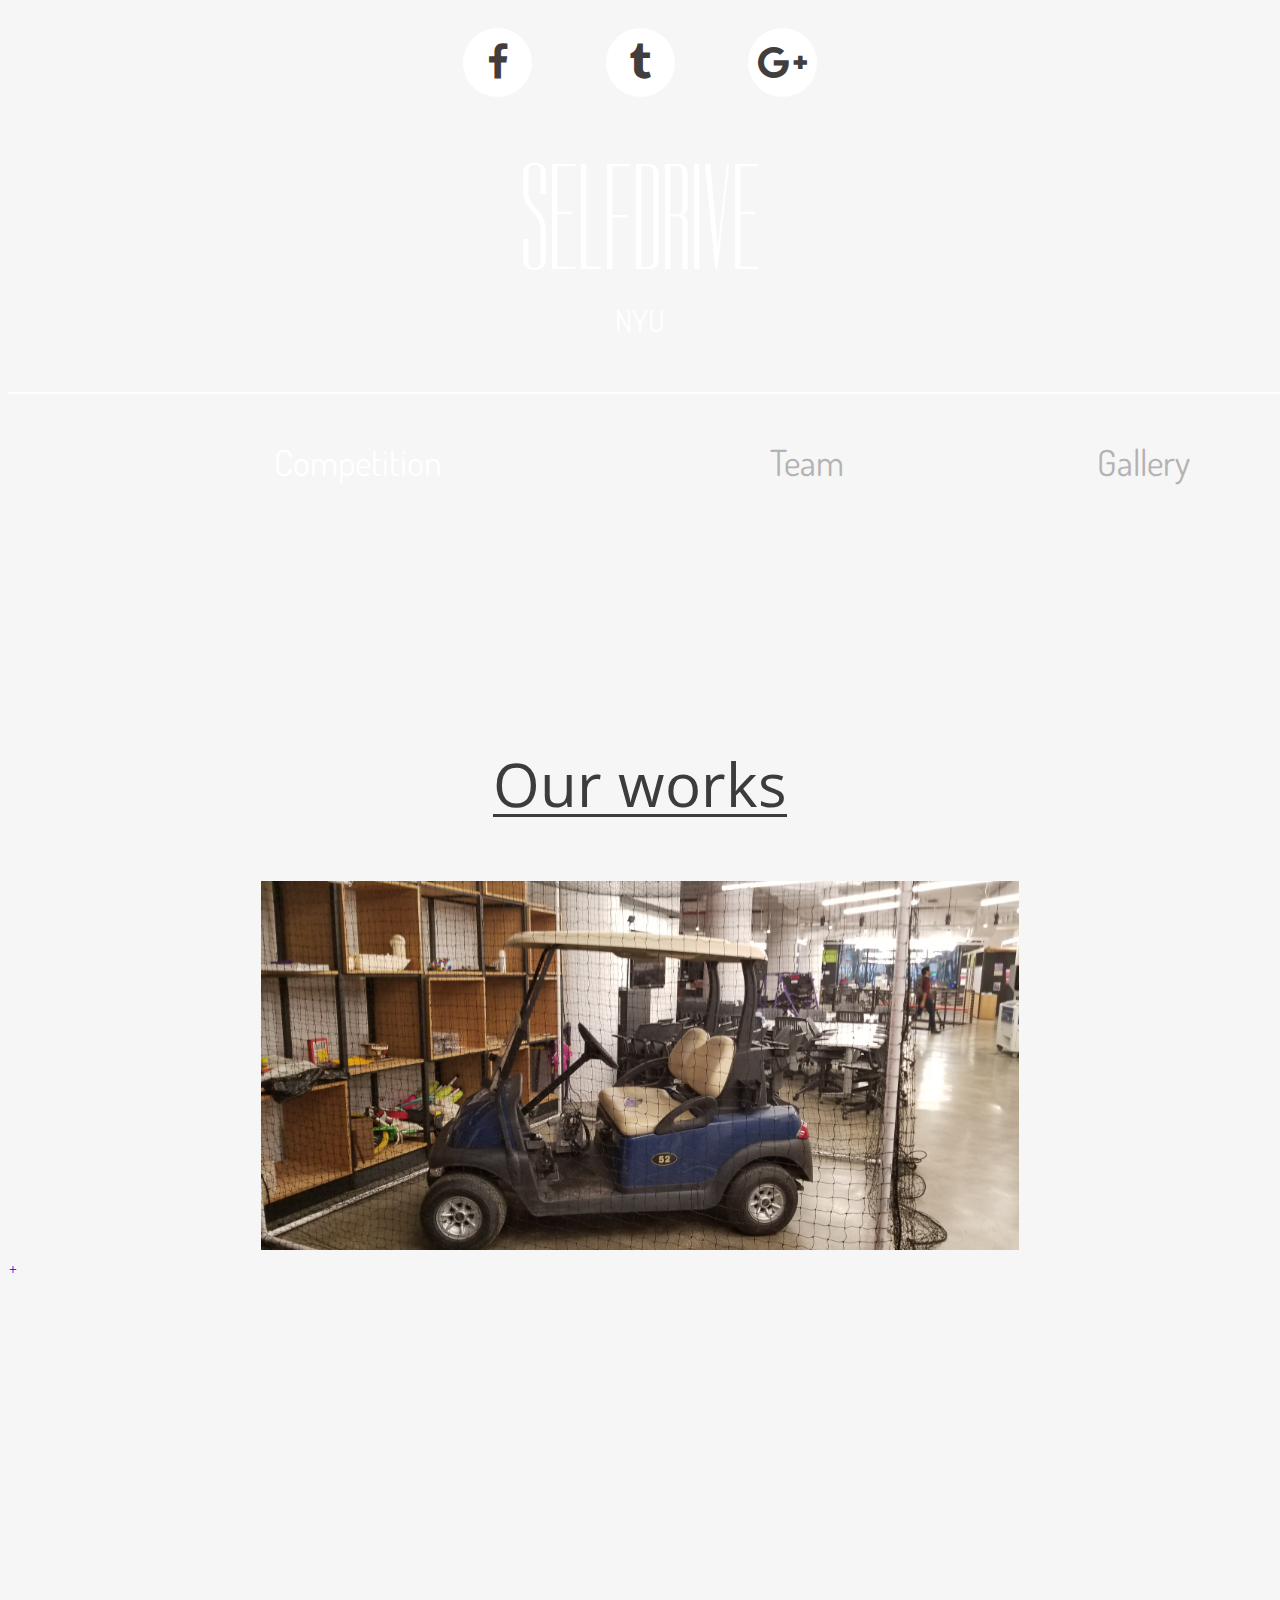
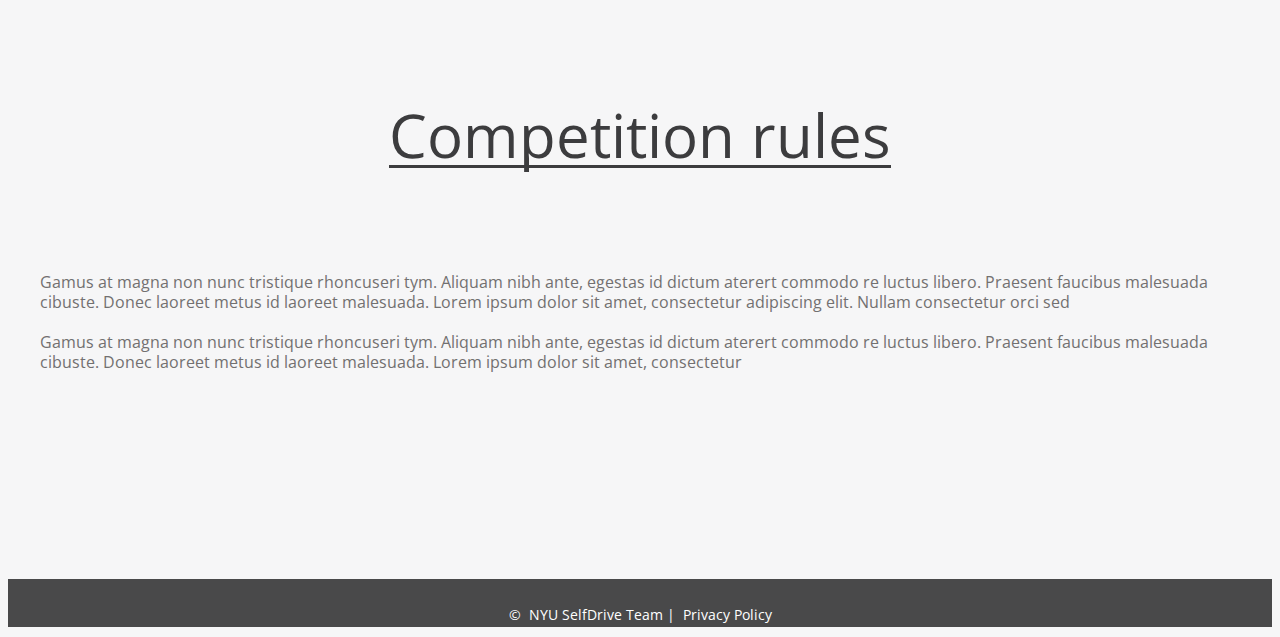
==== commit 6730ce75: "Update competition page" ====
--- a/index.html
+++ b/index.html
@@ -41,8 +41,8 @@
 					<nav>
 						<ul class="sf-menu">
 							<li class="current"><a href="index.html">Competition</a>
-							<li><a href="index-1.html">Team</a></li>
-							<li><a href="index-2.html">Gallery</a></li>
+							<li><a href="team.html">Team</a></li>
+							<li><a href="gallery.html">Gallery</a></li>
 						</ul>
 					</nav>
 				</div>
@@ -54,10 +54,25 @@
 <!--=======content================================-->
 
 <section id="content">
-	<div class="full-width-container block-3">
+	<div class="full-width-container block-1">
+ 		<div class="container">
+ 			<div class="row">
+ 				<div class="grid_12">
+ 					<header>
+ 						<h2><span>Our works</span></h2>
+ 					</header>
+ 				<div class="isotope clearfix">
+ 						<a href="images/ourwork.jpg" class="item-1 w-1"><div class="img_block"><img src="images/ourwork.jpg" alt="img"></div><i>+</i></a>
+ 					</div>
+ 				</div>
+ 			</div>
+ 		</div>
+ 	</div>
+
+	<div class="full-width-container block-1">
 	    <div class="container">
 	        <div class="row">
-	            <div class="grid_3">
+	            <div class="grid_2">
 	                <header>
 	                    <h2><span></span></h2>
 	                </header>
@@ -71,7 +86,10 @@
 	                <!-- <h4><a href="#">10 Nov</a></h4> -->
 	                <div class="img_block"><img src="images/index_img-7.jpg" alt=""></div>
 	                <p>Gamus at magna non nunc tristique rhoncuseri tym. Aliquam nibh ante, egestas id dictum aterert commodo re luctus libero. Praesent faucibus malesuada cibuste. Donec laoreet metus id laoreet malesuada. Lorem ipsum dolor sit amet, consectetur adipiscing elit. Nullam consectetur orci sed <br><br>Gamus at magna non nunc tristique rhoncuseri tym. Aliquam nibh ante, egestas id dictum aterert commodo re luctus libero. Praesent faucibus malesuada cibuste. Donec laoreet metus id laoreet malesuada. Lorem ipsum dolor sit amet, consectetur</p>
-	                <a href="#" class="btn">more</a>
+	                <!-- <a href="#" class="btn">more</a> -->
+					<br> </br>
+					<br> </br>
+
 	            </div>
 	        </div>
 	    </div>
@@ -80,17 +98,16 @@
 </section>
 
 <!--=======footer=================================-->
-<footer id="footer">
+<footer id="footer" style = "background-color: rgba(0,0,0,0.7);">
 	<div class="container">
 		<div class="row">
 			<div class="grid_12">
 				<div class="copyright">
-					<pre>© <span id="copyright-year"></span> |  Privacy Policy</pre>
+					<pre style = "color: #ffffff;">© <span id="copyright-year" style = "color: #ffffff;"></span> NYU SelfDrive Team |  Privacy Policy</pre>
 				</div>
 			</div>
 		</div>
 	</div>
-	<div class="footer_bottom"><a href="http://www.templatemonster.com/" rel="nofollow"><img src="images/footer-logo.png" alt="logo"></a></div>
 </footer>
 <script>
 	$(function(){
--- a/css/style.css
+++ b/css/style.css
@@ -175,7 +175,7 @@
   left: 37%;
   width: 38px;
   height: 12px;
-  background: url(../images/menu-bullet.png) 0 -21px no-repeat;
+  background: url(../images/icons/menu-bullet.png) 0 -21px no-repeat;
   -webkit-transition: 0.3s;
   transition: 0.3s;
 }
@@ -362,9 +362,11 @@
   overflow: hidden;
   margin-bottom: 15px;
   position: relative;
+
+  text-align: center;
 }
 .img_block img {
-  width: 100%;
+  width: 60%;
 }
 .btn {
   width: 228px;
@@ -506,7 +508,7 @@
   top: 0;
   left: 0;
   display: block;
-  background: url(../images/filler-1.png) repeat;
+  background: url(../images/icons/filler-1.png) repeat;
   opacity: 0;
   filter: alpha(opacity=0);
   -webkit-transition: 0.3s;
@@ -551,7 +553,7 @@
   margin-right: 30px;
 }
 .index .block-4 {
-  background: url(../images/index_img_par.jpg);
+  /* background: url(../images/index_img_par.jpg); */
   background-attachment: fixed;
   background-position: center 0%;
   position: relative;
@@ -598,7 +600,7 @@
   content: "";
   width: 21px;
   height: 38px;
-  background: url(../images/left-arrow.png) no-repeat;
+  background: url(../images/icons/left-arrow.png) no-repeat;
   position: absolute;
   top: 60px;
   left: -20px;
@@ -612,7 +614,7 @@
   content: "";
   width: 21px;
   height: 38px;
-  background: url(../images/right-arrow.png) no-repeat;
+  background: url(../images/icons/right-arrow.png) no-repeat;
   position: absolute;
   top: 60px;
   right: -20px;
@@ -797,7 +799,7 @@
   top: 0;
   left: 0;
   display: block;
-  background: url(../images/filler-1.png) repeat;
+  background: url(../images/icons/filler-1.png) repeat;
   opacity: 0;
   filter: alpha(opacity=0);
   -webkit-transition: 0.3s;
@@ -893,7 +895,7 @@
   top: 0;
   left: 0;
   display: block;
-  background: url(../images/filler.png) no-repeat;
+  background: url(../images/icons/filler.png) no-repeat;
   background-size: 100%;
   opacity: 0;
   filter: alpha(opacity=0);
@@ -1054,7 +1056,7 @@
 }
 .index-3 .item-1 li {
   padding-left: 23px;
-  background: url(../images/bullet.png) 1px 9px no-repeat;
+  background: url(../images/icons/bullet.png) 1px 9px no-repeat;
   margin-bottom: 5px;
 }
 .index-3 .item-1 li a {
